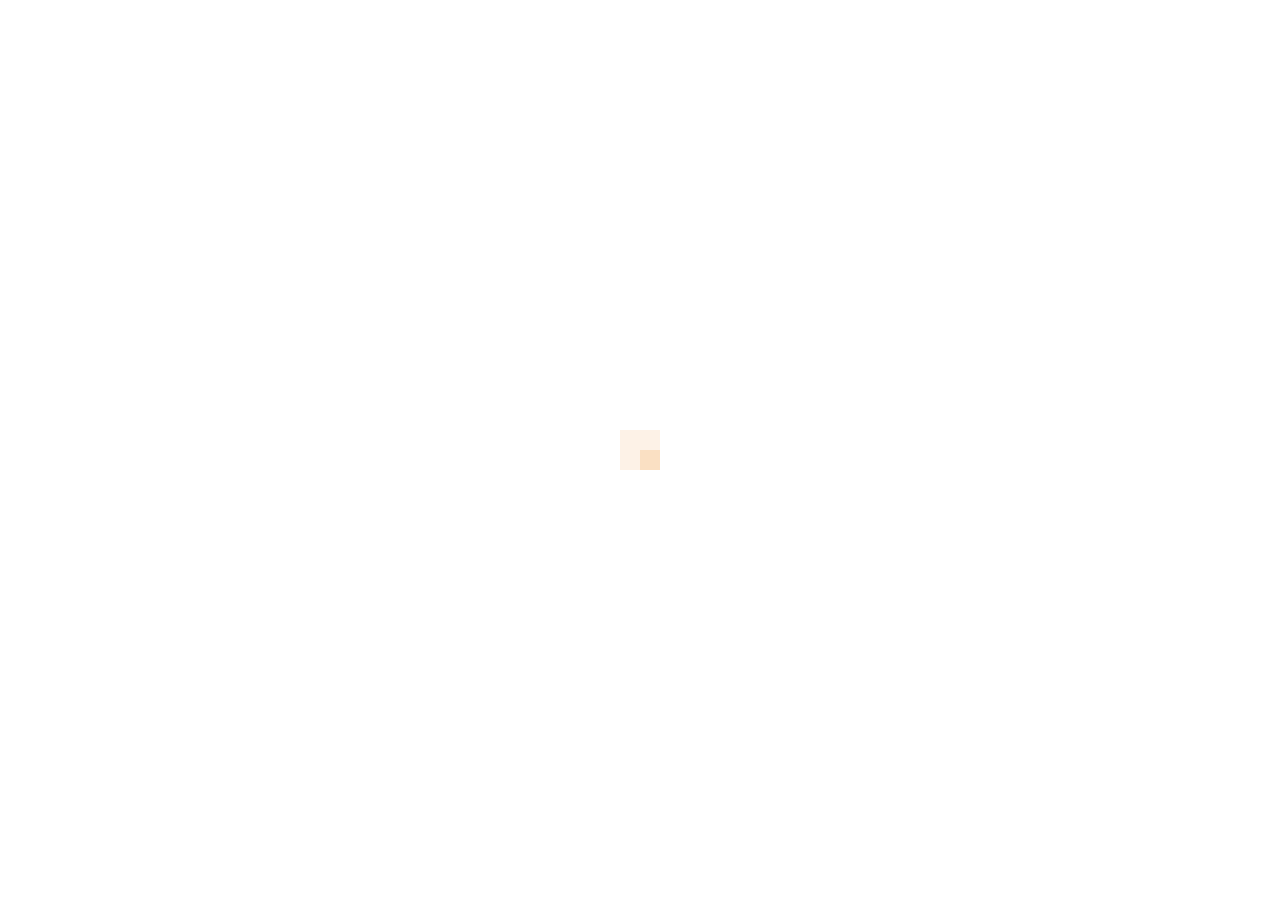
==== paginaConsultora/target/paginaConsultora-1.0-SNAPSHOT/index.html @ 5d2ffa1f "Interfaz - home" ====
<!DOCTYPE html>
<!--[if lt IE 7]>      <html class="no-js lt-ie9 lt-ie8 lt-ie7"> <![endif]-->
<!--[if IE 7]>         <html class="no-js lt-ie9 lt-ie8"> <![endif]-->
<!--[if IE 8]>         <html class="no-js lt-ie9"> <![endif]-->
<!--[if gt IE 8]><!--> <html class="no-js"> <!--<![endif]-->
    
<head>
        <meta charset="utf-8">
        <title>OPF5</title>
<!--        <link rel="icon" type="img/ico" href="img/ITR_favicon.ico">
        <link rel="icon" type="img/ico" href="img/ITR_favicon.html">
        <meta name="description" content="Con más de 30 años de experiencia, brindamos soluciones integrales en sistemas y el acceso a nuevas tecnologías. Conformamos un equipo de trabajo dinámico con más de 400 profesionales apasionados por proponer y generar soluciones de calidad. Nuestros servicios más destacados: Desarrollos llave en mano, QA y Testing, Monitoreo de aplicaciones, Búsqueda y Selección de profesionales IT, venta de licencias de hardware y software">
        
        <meta name="keywords" content="IT Resources, ITR, Daeva, IT, tecnología, staffing de recursos, testing, licencias IBM, web services, software, software factory, consultoría tecnológica, consultoría tecnológica, consultoría de análisis, monitoreo remoto de incidencias, capacitación, desarrollos a medida, desarrollos llave en mano, implementación y migración, implementación y migración, recruiting, búsqueda y selección de personal IT, servicios de calidad, tercerización de testing, tercerización de testing, arquitectura orientada a servicios, SOA, SAP, Java, Java J2EE, Struts, Struts 1 y 2, Spring Framework, Java Server Faces, Hibernate, GWT, FreeMarker, JBPM, Tiles, Velocity, Seam, Drools, Wicket, Ibatis, EJB, Ajax, JMS, Flex, Python, Ruby, PHP, SWT, JDBC, DB2, C++, C#, cobol, ASP, ASP.NET, .NET, oracle, visual basic, mainframe, AS 400, power builder, QA, quality assurance, calidad, CMMI, ISO 9001:2008, analista de sistemas, analista funcional, analista programador, lider de proyecto, project manager, arquitecto, programación, PMO, Optics, Ingenieros,PL/SQL, Analista de procesos, Administrador Jboss, Operador, Soporte Técnico, Operador DataCenter, Drupal, QC, engineer, Operador, Técnico, Supervisor, management, DBA, Coordinador IT, Network Designer, Game Developer, NOC">
        
        <meta name="viewport" content="width=device-width">

        <!-- Place favicon.ico and apple-touch-icon.png in the root directory -->

        <link rel="stylesheet" href="css/normalize.css">
        <link rel="stylesheet" href="css/main.css">
        <link rel="stylesheet" href="css/solido.css">
		<!--[if IE 8]><link rel="stylesheet" href="css/ie8.css"><![endif]-->
        <link rel="stylesheet" href="css/isotope.css">
        <link rel="stylesheet" href="css/responsive.css">
        <link rel="stylesheet" type="text/css" href="css/vegas/jquery.vegas.css">
        <link rel="stylesheet" href="css/popup/magnific-popup.css">
 		<link rel="stylesheet" href="js/superslides-0.6.2/dist/stylesheets/superslides.css">

        <script src="js/vendor/modernizr-2.6.2.min.js"></script>
		<script src="../fast.fonts.net/jsapi/3dca1e78-579f-4502-8da9-3eb91453e0dc.js"></script>
        
        <!-- codigo de seguimiento para Goggle Analitycs -->
		<script type="text/javascript">
        
          var _gaq = _gaq || [];
          _gaq.push(['_setAccount', 'UA-24553021-1']);
          _gaq.push(['_trackPageview']);
        
          (function() {
            var ga = document.createElement('script'); ga.type = 'text/javascript'; ga.async = true;
            ga.src = ('https:' == document.location.protocol ? 'https://ssl' : 'http://www') + '.google-analytics.com/ga.js';
            var s = document.getElementsByTagName('script')[0]; s.parentNode.insertBefore(ga, s);
          })();
        
        </script>

    </head>
    <body>
        <!-- Imagen al inicio, el loading -->
    	<div id="mask">
            <div class="loader">
              <img src="img/loading.gif" alt='loading'>
            </div>
        </div>
        <!-- Cierre loading -->
    	
          <div id="slides-1">
    	        <!-- Login -->
                <div class="login-home">
                    <h2>LOGIN</h2>
                    <form method="post" id="loginForm" class="peThemeContactForm" action="http://www.itrsa.com.ar/login.asp">
                        <div class="control-group">
                            <div class="controls">
                                <input class="required span9" type="text" name="usuario" data-fieldid="0" value="USUARIO" onclick="if (this.value == 'USUARIO') this.value = ''" onblur="if(this.value=='') this.value='USUARIO'">
                            </div>
                        </div>
                        <div class="control-group">
                            <div class="controls">
                                <input id="password-clear" class="required span9" type="text" value="contraseña" autocomplete="off" />
                                <input id="password-password" class="required span9" type="password" name="password" data-fieldid="1" >
                            </div>
                        </div>
                        <div class="control-group">
                            <div class="controls send-btn">
                                <button type="submit" class="contour-btn red">Entrar</button>
                            </div>
                        </div>
                    </form>
    	        </div>
                <!-- Cierre Login -->
                
          	<div class="overlay" id=anchor0></div>
                  
            <div class="slides-container">
              <img src="img/slider/005.jpg" alt="Hinchada">
              <img src="img/slider/006.jpg" alt="Papelitos">
              <img src="img/slider/007.jpg" alt="Noche">
            </div>
           
          </div>
        
        <div class="main-title">
            <div class="title-container">
                <ul>
                    <li class="t-current">Bienvenido</li>
                    <li>OPF5 - Organizador de Partidos de fútbol 5</li>
                </ul>
                
                </div>
        </div>

        <script src="../ajax.googleapis.com/ajax/libs/jquery/1.9.1/jquery.min.js"></script>
        <script>window.jQuery || document.write('<script src="js/vendor/jquery-1.9.1.min.js"><\/script>')</script>
        <script src="../ajax.googleapis.com/ajax/libs/jqueryui/1.9.2/jquery-ui.min.js"></script>
        <script type="text/javascript" src="js/jquery.carouFredSel-6.2.1-packed.js"></script>
        <script src="js/jquery.smoothwheel.js"></script>
        <script src="js/main.js"></script>
        <script src="js/jquery.inview.js"></script>
        <script type="text/javascript" 	src="js/jquery.sticky.js"></script>
        <script type="text/javascript" src="js/caroussel/jquery.easing.1.3.js"></script>
        <script type="text/javascript" 	src="js/portfolio.js"></script>
        <!--<script type="text/javascript" src="js/vegas/jquery.vegas.js"></script>-->
		<script src="js/superslides-0.6.2/dist/jquery.superslides.js" type="text/javascript" charset="utf-8"></script>

        <script type="text/javascript" src="js/jquery.hoverdir.js"></script>
        <script src="js/jquery.nav.js"></script>
        <script src="js/popup/jquery.magnific-popup.js"></script>
		<script type="text/javascript" src="js/caroussel/jquery.contentcarousel.js"></script>
		<script src="js/jquery.isotope.min.js"></script>
        <script src="js/plugins.js"></script>
        <script src="js/jquery.validate.js"></script>
        <script src="js/jquery.form.js"></script>
        <script src="js/test.js"></script>
    </body>

</html>
---- paginaConsultora/target/paginaConsultora-1.0-SNAPSHOT/css/main.css ----
/*
 * HTML5 Boilerplate
 *
 * What follows is the result of much research on cross-browser styling.
 * Credit left inline and big thanks to Nicolas Gallagher, Jonathan Neal,
 * Kroc Camen, and the H5BP dev community and team.
 */

/* ==========================================================================
   Base styles: opinionated defaults
   ========================================================================== */

html,
button,
input,
select,
textarea {
    color: #222;
}

body {
    font-size: 1em;
    line-height: 1.4;
}

/*
 * Remove text-shadow in selection highlight: h5bp.com/i
 * These selection rule sets have to be separate.
 * Customize the background color to match your design.
 */

::-moz-selection {
    background: #b3d4fc;
    text-shadow: none;
}

::selection {
    background: #b3d4fc;
    text-shadow: none;
}

/*
 * A better looking default horizontal rule
 */

hr {
    display: block;
    height: 1px;
    border: 0;
    border-top: 1px solid #ccc;
    margin: 1em 0;
    padding: 0;
}

/*
 * Remove the gap between images and the bottom of their containers: h5bp.com/i/440
 */

img {
    vertical-align: middle;
}

/*
 * Remove default fieldset styles.
 */

fieldset {
    border: 0;
    margin: 0;
    padding: 0;
}

/*
 * Allow only vertical resizing of textareas.
 */

textarea {
    resize: vertical;
}

/* ==========================================================================
   Chrome Frame prompt
   ========================================================================== */

.chromeframe {
    margin: 0.2em 0;
    background: #ccc;
    color: #000;
    padding: 0.2em 0;
}

/* ==========================================================================
   Author's custom styles
   ========================================================================== */

















/* ==========================================================================
   Helper classes
   ========================================================================== */

/*
 * Image replacement
 */

.ir {
    background-color: transparent;
    border: 0;
    overflow: hidden;
    /* IE 6/7 fallback */
    *text-indent: -9999px;
}

.ir:before {
    content: "";
    display: block;
    width: 0;
    height: 150%;
}

/*
 * Hide from both screenreaders and browsers: h5bp.com/u
 */

.hidden {
    display: none !important;
    visibility: hidden;
}

/*
 * Hide only visually, but have it available for screenreaders: h5bp.com/v
 */

.visuallyhidden {
    border: 0;
    clip: rect(0 0 0 0);
    height: 1px;
    margin: -1px;
    overflow: hidden;
    padding: 0;
    position: absolute;
    width: 1px;
}

/*
 * Extends the .visuallyhidden class to allow the element to be focusable
 * when navigated to via the keyboard: h5bp.com/p
 */

.visuallyhidden.focusable:active,
.visuallyhidden.focusable:focus {
    clip: auto;
    height: auto;
    margin: 0;
    overflow: visible;
    position: static;
    width: auto;
}

/*
 * Hide visually and from screenreaders, but maintain layout
 */

.invisible {
    visibility: hidden;
}

/*
 * Clearfix: contain floats
 *
 * For modern browsers
 * 1. The space content is one way to avoid an Opera bug when the
 *    `contenteditable` attribute is included anywhere else in the document.
 *    Otherwise it causes space to appear at the top and bottom of elements
 *    that receive the `clearfix` class.
 * 2. The use of `table` rather than `block` is only necessary if using
 *    `:before` to contain the top-margins of child elements.
 */

.clearfix:before,
.clearfix:after {
    content: " "; /* 1 */
    display: table; /* 2 */
}

.clearfix:after {
    clear: both;
}

/*
 * For IE 6/7 only
 * Include this rule to trigger hasLayout and contain floats.
 */

.clearfix {
    *zoom: 1;
}

/* ==========================================================================
   EXAMPLE Media Queries for Responsive Design.
   These examples override the primary ('mobile first') styles.
   Modify as content requires.
   ========================================================================== */

@media only screen and (min-width: 35em) {
    /* Style adjustments for viewports that meet the condition */
}

@media print,
       (-o-min-device-pixel-ratio: 5/4),
       (-webkit-min-device-pixel-ratio: 1.25),
       (min-resolution: 120dpi) {
    /* Style adjustments for high resolution devices */
}

/* ==========================================================================
   Print styles.
   Inlined to avoid required HTTP connection: h5bp.com/r
   ========================================================================== */

@media print {
    * {
        background: transparent !important;
        color: #000 !important; /* Black prints faster: h5bp.com/s */
        box-shadow: none !important;
        text-shadow: none !important;
    }

    a,
    a:visited {
        text-decoration: underline;
    }

    a[href]:after {
        content: " (" attr(href) ")";
    }

    abbr[title]:after {
        content: " (" attr(title) ")";
    }

    /*
     * Don't show links for images, or javascript/internal links
     */

    .ir a:after,
    a[href^="javascript:"]:after,
    a[href^="#"]:after {
        content: "";
    }

    pre,
    blockquote {
        border: 1px solid #999;
        page-break-inside: avoid;
    }

    thead {
        display: table-header-group; /* h5bp.com/t */
    }

    tr,
    img {
        page-break-inside: avoid;
    }

    img {
        max-width: 100% !important;
    }

    @page {
        margin: 0.5cm;
    }

    p,
    h2,
    h3 {
        orphans: 3;
        widows: 3;
    }

    h2,
    h3 {
        page-break-after: avoid;
    }
}
---- paginaConsultora/target/paginaConsultora-1.0-SNAPSHOT/css/solido.css ----
@charset "UTF-8";
/* Fonts */
@import url(http://fonts.googleapis.com/css?family=Montserrat:400,700);
@import url(http://fonts.googleapis.com/css?family=Open+Sans:400italic,400,300,600,700);
@import url(https://fonts.googleapis.com/css?family=Shadows+Into+Light:400);

::selection {
	background-color: #fe7f00;
	color: #fff;
}
html, body {
	background: #fff;
	width:100%;
	height:100%;
	margin:0;
	padding:0;
}
.hideme{opacity: 0;}
.hideme-slide, .hideme-slide2{opacity: 0; bottom: -100% !important;}
.dontHide{
	-webkit-transition: all 1s ease-in-out;
	-moz-transition: all 1s ease-in-out;
	-o-transition: all 1s ease-in-out;
	transition: all 1s ease-in-out;
}
.dontHide.delay{
	-webkit-transition: all 1.5s ease-in-out;
	-moz-transition: all 1.5s ease-in-out;
	-o-transition: all 1.5s ease-in-out;
	transition: all 1.5s ease-in-out;
}

#password-clear {  
    display: none; 
} 

#password-clear2 {  
    display: none; 
} 

/* Loading */
#mask {
    background-color: #FFFFFF;
    height: 100%;
    position: fixed;
    width: 100%;
    z-index: 100000;
}
.loader {
  position: absolute;
  width: 40px;
  height:40px;
  margin: -20px 0 0 -20px;
  top:50%;
  left:50%;
}

/* Color Picker */
.blue .color-picker .pickerTitle{background:#00D6FF;}
.black .color-picker .pickerTitle{background:#000;}
.yellow .color-picker .pickerTitle{background:#f1d301;}
.turquoise .color-picker .pickerTitle{background:#29deb5;}
.red .color-picker .pickerTitle{background:#f2333a;}
.purple .color-picker .pickerTitle{background:#d786fe;}
.orange .color-picker .pickerTitle{background:#fda527;}
.green .color-picker .pickerTitle{background:#77be32;}

.color-picker .picker-btn{
	position: absolute;
	left: -45px;
	top:45px;
	border: none;
	background: url("../img/picker-ico.png") 5px no-repeat #fff;
	cursor: pointer;
	padding:5px;
}
.color-picker{
	font-family: 'Montserrat', sans-serif;
	width: 223px;
	height: auto;
	position: fixed;
	top: 150px;
	right: 0;
	background: #fff;
	z-index: 500;
}
.color-picker .pwrapper{
	padding: 15px 20px 25px;
	width: 170px;
	height:auto;
}
.color-picker .pickerTitle{
	text-transform: uppercase;
	text-align: center;
	float: none;
	width: 100%;
	margin: 0;
	padding: 10px 5px;
	cursor: auto;
	border: none;
	color:#fff;
	background:#666;
	line-height:30px;
}
.color-picker .pickersubTitle{
	color:#7F7F7F;
	text-transform: uppercase;
	text-align: center;
	float: none;
	width: auto;
	height: auto;
	margin: 0 5px 15px;
	padding: 10px 5px;
	cursor: auto;
	font-size:12px;
	border-bottom: 1px solid #ededed;
	border-top: 1px solid #ededed;
	clear:both;
}
.color-picker div{
	width: 30px;
	height: 30px;
	margin: 5px;
	/*padding: 5px;*/
	float: left;
	cursor: pointer;
	/*border: 2px solid #f0f0f0;*/
	
	-webkit-transition: all 0.2s ease-in-out;
	-moz-transition: all 0.2s ease-in-out;
	-o-transition: all 0.2s ease-in-out;
	transition: all 0.2s ease-in-out;
}
.color-picker div.nopick{ width:0; height:0;}
.color-picker .light-version{
	width: 73px;
	height: 29px;
	margin-bottom:20px;
/*	background: #fff;
	line-height: 30px;
	text-align: center;
	color: #999;*/
}
.color-picker .dark-version{
	width: 73px;
	height: 29px;
/*	background: #000;
	line-height: 30px;
	text-align: center;
	color: #666;*/
}
.color-picker .picker-blue{background: #4cddf3;}
.color-picker .picker-black{background: #222;}
.color-picker .picker-green{background: #77be32;}
.color-picker .picker-yellow{background: #f1d301;}
.color-picker .picker-red{background: #f2333a;}
.color-picker .picker-purple{background: #d786fe;}
.color-picker .picker-turquoise{background: #29deb5;}
.color-picker .picker-orange{background: #fda527;}
.color-picker .picker-blue:hover,.color-picker .picker-black:hover,.color-picker .picker-green:hover,.color-picker .picker-yellow:hover,.color-picker .picker-red:hover,.color-picker .picker-purple:hover,.color-picker .picker-turquoise:hover,.color-picker .picker-orange:hover{border-color: #000;}

/* JumpMenu Styles */
.jump-menu{
	display: none;
	position: absolute;
	top: 0;
	right: 0;
}
.jump-selector{
	border-radius: 0;
	background: url("../img/menu-icon-blk.png") no-repeat;
	position: absolute;
	width: 50px;
	height: 100px;
	top: 0;
	right: 0;
	border: none;
	-webkit-appearance: none;
	padding-right: 50px;
	cursor: pointer;
}

/* Fomulario de login a USUARIOS IT RESOURCES en el home */
.login-home {
	height: auto;
    overflow: hidden;
    position: absolute;
    right: 640px;
    top: 310px;
    width: 160px;
    z-index: 4;
	}

/* Fomulario de login a USUARIOS IT RESOURCES en el menu */
.login-menu {
	float:left; 
	overflow: hidden; 
	width: auto; 
	height: auto; 
	margin-top:35px; 
	margin-left:35px;
	}

	
/* Home Slider */
#video-volume {
	bottom: 30px;
	color: #FFFFFF;
	cursor: pointer;
	font-size: 24px;
	margin-left: -12px;
	left: 50%;
	position: absolute;
	width: 25px;
	height: 25px;
	z-index: 10;
	background: url("../img/audio.png") no-repeat;
	opacity: 0.5;
}
.welcome{
	font-family: Georgia, "Times New Roman", Times, serif;
	font-style: italic;
	font-size: 26px;
	letter-spacing: 3px;
	text-transform: none;
}
#home-fullWidth div,#home div{
	position: relative;
	width: 100%;
	height: 100%;
}
#home-fullWidth{
	height: 700px;
}
.slider-controls{
	opacity: 0;
	padding: 0;
	margin: 0;
	
	-webkit-transition: all 0.2s ease-in-out;
	-moz-transition: all 0.2s ease-in-out;
	-o-transition: all 0.2s ease-in-out;
	transition: all 0.2s ease-in-out;
}
.slider-controls li{list-style: none;}
#home-fullWidth div:hover .slider-controls,#home div:hover .slider-controls{
	opacity: 1;
	
	-webkit-transition: all 0.2s ease-in-out;
	-moz-transition: all 0.2s ease-in-out;
	-o-transition: all 0.2s ease-in-out;
	transition: all 0.2s ease-in-out;
}
.slider-controls li a{
		position: absolute;
		z-index: 25;
		top: 44%;
		width: 81px;
		height: 80px;
		cursor: pointer;
}
.s-next{
	background: url("../img/s-next.png");
	margin-right: 70px;
	right: 0;
	opacity: 0.3;
}
.s-prev{
	background: url("../img/s-prev.png");
	margin-left: 70px;
	left: 0;
	opacity: 0.3;
}
.s-next:hover, .s-prev:hover{opacity: 1;}

/* Pre-load */
#home{ height:100%;}
#bannerscollection_zoominout_opportune{height:100%; width:100%;}
.wrapperSlider #bannerscollection_zoominout_opportune{ height:auto; width:auto;}

#homer:hover .bannerControls{opacity: 1;}
.banner-info{
	position: absolute;
	width: 100%;
	z-index: 10;
	top: 0;
	left: 0;
	text-align: center;
}
.header{
	width: 100%;
	height: 100px;
	padding-bottom:10px;
	padding-top:10px;
	background: #fff;
	/*background-color: rgba(255,255,255,0.85);*/
	position: absolute;
	z-index: 75;
}
.clear{clear: both;}
.menu{
	float: right;
	margin-right: 68px;
}
.menu ul{list-style: none; padding: 0; height: 100px; margin: 0;}
.menu ul li{
	float: left;
	line-height: 100px;
	padding: 0 22px;
	font-family: 'Open Sans', sans-serif;
	font-size: 14px;
	font-weight: 400;
	text-transform: uppercase;
	letter-spacing: 2px;
}
.menu a{
	text-decoration: none;
	color: #414141;
	
	/*-webkit-transition: all 0.2s ease-in-out;
	-moz-transition: all 0.2s ease-in-out;
	-o-transition: all 0.2s ease-in-out;
	transition: all 0.2s ease-in-out;*/
}.menu a:hover{
	color: #EB7226;
	
/*	-webkit-transition: all 0.2s ease-in-out;
	-moz-transition: all 0.2s ease-in-out;
	-o-transition: all 0.2s ease-in-out;
	transition: all 0.2s ease-in-out;*/
}
#nav .current a {color: #EB7226 !important;}
.logo{
	float: left;
	color: #000;
	font-family: 'Montserrat', sans-serif;
	font-size: 23px;
	font-weight: 400;
	text-transform: uppercase;
	cursor: pointer;
	line-height: 75px;
	margin-left: 68px;
}
.logo span{
	position: relative;
	float: left;
	width: 20px;
	height: 20px;
	background: #4cddf3;
	background: rgba(76,221,243,0.5);
	margin: 26px 7px 0 0;
}
.logo span span{
	position: absolute;
	width: 10px;
	height: 10px;
	background: #4cddf3;
	bottom: 0;
	left: 0;
}
.main-title .second-title, .main-title .first-title{
	font-size: 13px;
	font-family: 'Open Sans', sans-serif !important;
	width: 680px;
	text-transform: none;
	margin: auto;
	font-weight: normal;
}

.main-title .first-title{
	font-size: 16px;
	margin-top:25px;
	margin-top:11px;
}

.second-title span{color: #4cddf3; font-weight: 600;}

a.CdWr:link, a.CdWr:hover,a.CdWr:visited, a.CdWr:active,  {
	font-size: 13px;
	font-family: 'Open Sans', sans-serif;
	text-transform: none;
	margin: auto;
	font-weight: normal;
}

.buy-logo, .buy-logoCdWr, .buy-logoCdWrInsc{
	width: 135px;
	margin: 10px auto 0;
	height: auto;
	z-index: 10;
	position: relative;
	color: #fff;
	font-size: 13px;
	text-transform: uppercase;
	font-weight: 700;
	text-align: center;
	font-family: 'Open Sans', sans-serif;
	padding: 11px 25px 11px;
	cursor: pointer;
	border: 2px solid #EB7226;
	border-radius: 2px;
	letter-spacing: 2px;
	pointer-events: auto;

	-webkit-transition: all 0.1s ease-in-out;
	-moz-transition: all 0.1s ease-in-out;
	-o-transition: all 0.1s ease-in-out;
	transition: all 0.1s ease-in-out;
}

.buy-logoCdWrInsc{
	border: none;
	font-size: 25px;
	font-family: 'Shadows Into Light', 'Open Sans', sans-serif;
	text-transform: none;
	margin: auto;
	font-weight: normal;
	letter-spacing: normal;
	padding:5px;
}

.buy-logoCdWr{
	padding: 8px 25px 8px;
}

.buy-logo:hover, .buy-logoCdWr:hover{border: 2px solid #fff !important;}

.buy-logoCdWrInsc:hover{color: #EB7226;}

/*.buy-logo span{
	float: right;
	background: url('../img/play-ico.png') no-repeat;
	width: 10px;
	height: 13px;
	margin: 3px 0 0 20px;
}*/
.slider-logo a, .buy-logo a, .buy-logoCdWr a{text-decoration: none; color: #fff;}

.main-title{
	color: #fff;
	height: 410px;
	overflow: hidden;
	position: absolute;
	top: 50%;
	margin-top: -185px;
	width: 100%;
	pointer-events: none;
	text-align: center;
	z-index: 10;
	left: -1px;
}

/*main-title reescrito*/
.main-title{
	height: 430px;
	margin-top: -250px;
}


.main-title.title-fullWidth{top: 174px; margin-top: 0;}
.main-title a{text-decoration: none;}
.main-title .spacer{width: 60px; margin: 30px auto 40px;}

.main-title .spacer{width: 60px; margin: 25px auto 25px;} /*main-title .spacer reescrito*/
.title-container{
	width: 75%;
	margin: 0 auto;
}


.main-title ul{
	list-style: none;
	padding: 0;
	margin: 10px 0 0;
	position:relative;
	height: 100px;
	font-size: 100px;
	font-weight: 300;
	text-align: center;
	font-family:  "Brandon Grot W01 Bold",'Montserrat', sans-serif; ,"Helvetica Neue",Helvetica,Arial,sans-serif;
	letter-spacing: 5px;
	text-transform: uppercase;
	z-index: 100;
}

/*main-title ul reescrito*/
.main-title ul{
	font-size: 3.5em;
}

.main-title ul li{
	width: 100%;
	text-align: center;
	position: absolute;
	opacity: 0;
	top: 40px;
	line-height: 100px;
	
	-webkit-transition: all 0.5s ease-in-out;
	-moz-transition: all 0.5s ease-in-out;
	-o-transition: all 0.5s ease-in-out;
	transition: all 0.5s ease-in-out;
	transition-timing-function: ease;
	-webkit-transition-timing-function: ease; /* Safari and Chrome */
}
.main-title li.t-current{
	opacity: 1;
	top: 0;
	
	-webkit-transition: all 1s ease-in-out;
	-moz-transition: all 1s ease-in-out;
	-o-transition: all 1s ease-in-out;
	transition: all 1s ease-in-out;
	transition-timing-function: ease;
	-webkit-transition-timing-function: ease; /* Safari and Chrome */
}

/* Featured Works Caroussel*/
.main-carousel{
	overflow: hidden;
	width: 100%;
	position: relative;
	height:376px;
}
.f-image{
	color: #fff;
}
.f-image a{
	color: #fff;
	text-decoration: none;
}
.f-single .portfolio-meta,.t-element .portfolio-meta {
	color: #fff;
	position: absolute;
	bottom: 0;
	left: 0;
	z-index: 20;
	width: 100%;
	text-align: center;
	text-transform: uppercase;
	zoom: 1;
	filter: alpha(opacity=0);
	opacity: 0;
	font-size: 15px;
	font-weight: 400;
	letter-spacing: 1px;
	font-family: 'Open Sans', sans-serif;
	
	-webkit-transition: all 0.2s ease-out;
	-moz-transition: all 0.2s ease-out;
	-o-transition: all 0.2s ease-out;
	transition: all 0.2s ease-out;
}
.portfolio-meta div:last-child{font-weight: 400; opacity: 0.5; font-size: 13px;}
.team-box .portfolio-meta div:last-child {font-weight: 400; opacity: 1; font-size: 16px;}
.f-single:hover .portfolio-meta,.t-element:hover .portfolio-meta{
	bottom: 75px;
	zoom: 1;
	filter: alpha(opacity=100);
	opacity: 1;
	
	-webkit-transition: all 0.2s ease-out;
	-moz-transition: all 0.2s ease-out;
	-o-transition: all 0.2s ease-out;
	transition: all 0.2s ease-out;
}
.f-single:hover .f-category,.t-element:hover .f-category{
	top: 85px;
	zoom: 1;
	filter: alpha(opacity=100);
	opacity: 1;
	
	-webkit-transition: all 0.2s ease-out;
	-moz-transition: all 0.2s ease-out;
	-o-transition: all 0.2s ease-out;
	transition: all 0.2s ease-out;
}
.team-box .t-element:hover .f-category {top: 65px;}
.f-image .f-category{
	text-decoration: none;
	position: absolute;
	top: 20%;
	left: 50%;
	z-index: 20;
	display: block;
	margin-left: -22px;
	width: 44px;
	height: 44px;
	text-align: center;
	line-height: 44px;
	zoom: 1;
	filter: alpha(opacity=0);
	opacity: 0;
	background: url("color/img/color-icons.png") no-repeat;
	
	-webkit-transition: all 0.3s ease-out;
	-moz-transition: all 0.3s ease-out;
	-o-transition: all 0.3s ease-out;
	transition: all 0.3s ease-out;
}
.t-photo .f-category {
	text-decoration: none;
	position: absolute;
	top: 20%;
	left: 50%;
	z-index: 20;
	display: block;
	margin-left: -22px;
	width: 44px;
	height: 44px;
	text-align: center;
	line-height: 44px;
	zoom: 1;
	filter: alpha(opacity=0);
	opacity: 0;
	background: url("color/img/color-icons.png") no-repeat 0 -44px;
	
	-webkit-transition: all 0.3s ease-out;
	-moz-transition: all 0.3s ease-out;
	-o-transition: all 0.3s ease-out;
	transition: all 0.3s ease-out;
}
.f-single a{text-decoration: none;}
.image-hover-overlay {
	width: 100%;
	height: 100%;
	position: absolute;
	left: 0;
	top: 0;
	zoom: 1;
	filter: alpha(opacity=0);
	opacity: 0;
}
.f-image .image-hover-overlay,.t-photo .image-hover-overlay {
	z-index: 11;
	background-color: #000!important;
	
	-webkit-transition: all 0.2s ease-out;
	-moz-transition: all 0.2s ease-out;
	-o-transition: all 0.2s ease-out;
	transition: all 0.2s ease-out;
}
.f-single:hover .image-hover-overlay,.t-element:hover .image-hover-overlay {
	zoom: 1;
	filter: alpha(opacity=50);
	opacity: .50;
	
	-webkit-transition: all 0.2s ease-out;
	-moz-transition: all 0.2s ease-out;
	-o-transition: all 0.2s ease-out;
	transition: all 0.2s ease-out;
}
.active .f-info {opacity: 1;}
.roll-info{
	position: absolute;
	width: 100%;
	height: 100%;
	background: #fff;
	opacity: 0;
	
	-webkit-transition: all 0.2s ease-out;
	-moz-transition: all 0.2s ease-out;
	-o-transition: all 0.2s ease-out;
	transition: all 0.2s ease-out;
}
.roll-info:hover{
	opacity: 0.7;
	
	-webkit-transition: all 0.2s ease-out;
	-moz-transition: all 0.2s ease-out;
	-o-transition: all 0.2s ease-out;
	transition: all 0.2s ease-out;
}
.ca-container {
	position: relative;
	width: 100%;
	height: auto;
	margin-bottom: 20px;
}
.ca-nav span {
	width: 25px;
	height: 38px;
	background: transparent url(../img/f-next.png) no-repeat top left;
	position: absolute;
	top: 50%;
	margin-top: -19px;
	left: -40px;
	text-indent: -9000px;
	opacity: 0.7;
	cursor: pointer;
	z-index: 100;
}
.ca-nav span.ca-nav-next {
	background-position: top right;
	left: auto;
	right: -40px;
}
.ca-wrapper {
	width: 100%;
	height: 100%;
	position: absolute;
	left: 50%;
}
.ca-item {
	position: relative;
	float: left;
	width: auto;
	text-align: center;
}

.content{position: relative;}
.dark{background: #f7f7f7; padding-bottom: 85px;}
/*.menu-top{margin-top: 75px;}*/
.f-single{
	width: 310px;
	float: left;
	margin: 0 15px;
	position: relative;
}
.f-single:hover .f-image{
	opacity: 1;
}
/*.f-single.active .f-image{
	opacity: 1;
}*/
.f-single:hover .f-info{
	cursor: pointer;
	opacity: 1;
	background: #3360A5;
	color: #fff;
	
	-webkit-transition: all 0.2s ease-out;
	-moz-transition: all 0.2s ease-out;
	-o-transition: all 0.2s ease-out;
	transition: all 0.2s ease-out;
}
/*.f-single.active .f-info{
	cursor: pointer;
	opacity: 1;
	background: #4cddf3;
	color: #fff;
}*/
.f-single:hover .roll-info{
	opacity: 0.9;
	
	-webkit-transition: all 0.2s ease-out;
	-moz-transition: all 0.2s ease-out;
	-o-transition: all 0.2s ease-out;
	transition: all 0.2s ease-out;
}
.featured-carousel{
	width: 100%;
	height: auto;
	overflow: hidden;
}
.featured-list{overflow: auto;}
.nav-featured{
	margin: 80px auto;
	height: 57px;
	width: 300px;
}
.nav-featured div{float: left; cursor: pointer;}
.prev-featured{
	background: url("../img/f-prev.png") no-repeat #e1e1e1;
	background-size: 100%;
	width: 30px;
	height: 57px;
	margin-right: 40px;
}.prev-featured:hover{background-color: #EB7226;}
.next-featured{
	background: url("../img/f-next.png") no-repeat #e1e1e1;
	background-size: 100%;
	width: 30px;
	height: 57px;
	margin-left: 40px;
}.next-featured:hover{background-color: #EB7226;}
.nav-featured .btn-featured{
	color: #fff;
	margin-top: 4px;
	font-size: 12px;
	text-transform: uppercase;
	font-weight: 400;
	text-align: center;
	font-family: 'Open Sans', sans-serif;
	background: #3360A5;
	border-radius: 0px;
	padding: 13px 20px 13px;
	letter-spacing: 1px;
	
	-webkit-transition: all 0.1s ease-in-out;
	-moz-transition: all 0.1s ease-in-out;
	-o-transition: all 0.1s ease-in-out;
	transition: all 0.1s ease-in-out;
}.nav-featured .btn-featured:hover{background: #224D8C;}
.btn-featured a{text-decoration: none; color: #fff;}
.title{
	font-weight: 300;
	text-align: center;
	font-family: 'Open Sans', sans-serif;
}

img.logoHdr{
	margin-left:30px;
	}

.title.zero{padding: 60px 0 0}
.title.one{color: #333333; font-size: 37px; letter-spacing: 5px; padding: 60px 0 30px; text-transform: uppercase;}
.title.one{color: #404141; font-size: 37px; letter-spacing: 5px; padding: 40px 0 30px; text-transform: uppercase;}
.title.two, .title.CdWr {color: #757575; font-size: 17px; font-family: 'Open Sans', sans-serif; width: 680px; margin: 30px auto}
.title.CdWr {color: #333333; font-size: 45px; font-family: 'Shadows Into Light','Open Sans', sans-serif; font-weight:bold;}
.title.three{color: #000000; font-size: 13px; font-family: 'Open Sans', sans-serif; width: 680px; margin: 5px auto;}

.f-info{
	font-weight: 400;
	text-align: center;
	font-family: 'Open Sans', sans-serif;
	font-size: 12px;
	color: #404141;
	background: #fff;
	line-height: 20px;
	padding: 30px 10px;
	letter-spacing: 1px;
	text-transform: uppercase;
	
	-webkit-transition: all 0.2s ease-out;
	-moz-transition: all 0.2s ease-out;
	-o-transition: all 0.2s ease-out;
	transition: all 0.2s ease-out;
}
.f-info span{color: #aeaeae; font-size: 12px; font-family: 'Open Sans', sans-serif;}
.f-image{
	cursor: pointer;
	position: relative;
	
	-webkit-transition: all 0.2s ease-out;
	-moz-transition: all 0.2s ease-out;
	-o-transition: all 0.2s ease-out;
	transition: all 0.2s ease-out;
}
.light{background: #fff; position: relative;}
.dark:after {
	content: '';
	position: absolute;
	width: 0;
	height: 0;
	border: 30px solid #f7f7f7;
	border-bottom: 0px solid transparent !important;
	border-right: 30px solid transparent !important;
	border-left: 30px solid transparent !important;
	left: 50%;
	bottom: -28px;
	margin-left: -29px;
	z-index: 10;
}
.full{
	width: 1180px;
	position: relative;
	margin: auto;
	padding-top:50px;
}
.half{
	width: 500px;
	float: left;
	padding: 10px 55px 10px 35px;
}
/*.half:last-child{padding: 80px 35px 120px 55px;}*/
.half.car-show-2 {
	padding-bottom: 25px;
}
.title-one, .title-full-one{
	font-weight: 400;
	text-align: center;
	font-family: 'Montserrat', sans-serif;
	font-size: 15px;
	color: #d7d9da;
	text-transform: uppercase;
}
.title-two, .title-full-two{
	font-weight: 300;
	text-align: center;
	font-family: 'Open Sans', sans-serif;
	font-size: 28px;
	color: #434343;
	padding-bottom: 40px;
	margin-top: 20px;
}
.title-full-one{padding-top: 80px;}
.half-content{
	color: #888888;
	font-size: 15px;
	font-family: 'Open Sans', sans-serif;
	line-height: 26px;
}
.half-content a{color: #4cddf3; text-decoration: none; font-weight: 400;}

/* Parallax */
.parallax .p-dark{color: #404040;}
.parallax{
	width: 100%;
	height: 480px;
	position: relative;
	overflow: hidden;
}
.p-image-first{margin-left: -335px;}
.p-image-second{margin-left: -448px;}
.parallax.p-two{height: 625px;}
.parallax.p-one{height: 680px;}
.p-one{background: url("../img/parallax/parallax-01.html") repeat}
.p-two{background: url("../img/parallax/parallax-02.html") repeat; background-color: #4cddf3;}
.p-three{background: url("../img/parallax/parallax-01.html") repeat}
.p-title-one{
	font-weight: 400;
	text-align: center;
	font-family: 'Montserrat', sans-serif;
	font-size: 15px;
	color: #fff;
	text-transform: uppercase;
	opacity: 0.5;
	padding-top: 140px;
}
.p-title-two{
	font-weight: 300;
	text-align: center;
	font-family: 'Open Sans', sans-serif;
	font-size: 35px;
	color: #fff;
	padding: 10px 0 30px;
}
.p-info{
	color: #fff;
	font-size: 16px;
	font-family: 'Open Sans', sans-serif;
	text-align: center;
	width: 650px;
	margin: 50px auto 0;
	font-weight: 300;
}
.spacer{
	width: 100px;
	height: 2px;
	background: #EB7226;
	margin: auto;
}
.p-image-01{position: absolute; bottom: -3px; left: 50%; margin-left: -595px;}
.p-image-02 div{position: absolute; bottom: 0; left: 50%;}
.parallax-info{
	position: absolute;
	z-index: 50;
	width: 100%;
	height: 100%;
}
#video_background {
	position: absolute;
	bottom: 0px;
	right: 0px;
	min-width: 100%;
	min-height: 100%;
	width: auto;
	height: auto;
	z-index: -1000;
	overflow: hidden;
}
.container-video{
	position: relative;
	overflow: hidden;
	height: 700px;
}
.full_slide{}
.p-video {                /* give fit to box an aspect ratio */
    display: inline-block; /* let it be styled thusly */
    padding: 0;            /* get rid of pre-styling */
    margin: 0;
    width: 100%;           /* take up full width available */
    padding-top: 56.25%;   /* give aspect ratio of 16:9; "720 / 1280 = 0.5625" */
    heigth: auto;           /* don't want it to expand beyond padding */
    position: absolute;
	top: 0;
	z-index: 5;
}
.p-video > iframe {
    position: absolute;    /* expand to fill */
    top: 0px;
    left: 0px;
    right: 0px;
    bottom: 0px;
	z-index: -100;
}
.mk-video-mask {
	position: absolute;
	top: 0;
	left: 0;
	z-index: 10;
	width: 100%;
	height: 100%;
	background: url(vegas/overlays/05.png) center center repeat;
}

.p-video-title{
	height: auto;
	margin: auto;
	text-align: center;
	opacity: 0.7;
	font-size: 50px;
	font-weight: 300;
	font-family: 'Open Sans', sans-serif;
	letter-spacing: 30px;
	text-transform: uppercase;
	color: #fff;
	margin-top: 333px;
}
.p-video-title span{}

/* Team */
.t-spacer{
	width: 40px;
	height: 2px;
	background: #eb7226;
	margin: auto;
	margin-top: 30px;
	
	-webkit-transition: all 0.2s ease-out;
	-moz-transition: all 0.2s ease-out;
	-o-transition: all 0.2s ease-out;
	transition: all 0.2s ease-out;
}
.t-element:hover .t-spacer{
	background: #fff;
	
	-webkit-transition: all 0.2s ease-out;
	-moz-transition: all 0.2s ease-out;
	-o-transition: all 0.2s ease-out;
	transition: all 0.2s ease-out;
}
.t-element:hover .t-roll{
	background: #fff;
	background: rgba(255,255,255,0.8);
	
	-webkit-transition: all 0.2s ease-out;
	-moz-transition: all 0.2s ease-out;
	-o-transition: all 0.2s ease-out;
	transition: all 0.2s ease-out;
}
.t-photo{
	position: relative;
	width: 255px;
	overflow: hidden;
	
	-webkit-transition: all 0.2s ease-out;
	-moz-transition: all 0.2s ease-out;
	-o-transition: all 0.2s ease-out;
	transition: all 0.2s ease-out;
}
.t-element{
	width: 255px;
	float: left;
	margin: 0 30px;
}
.t-element:nth-child(4){margin-right: 0;}
.t-element:nth-child(8){margin-right: 0;}
.t-element:nth-child(12){margin-right: 0;}
.t-data{
	background: #fff;
	text-align: left;
	text-transform: uppercase;
	font-family: 'Open Sans', sans-serif;
	padding: 30px;
	overflow: auto;
	
	-webkit-transition: all 0.2s ease-out;
	-moz-transition: all 0.2s ease-out;
	-o-transition: all 0.2s ease-out;
	transition: all 0.2s ease-out;
}
.t-element:hover .t-data{
	background: #EB7226;
	
	-webkit-transition: all 0.2s ease-out;
	-moz-transition: all 0.2s ease-out;
	-o-transition: all 0.2s ease-out;
	transition: all 0.2s ease-out;
}
.t-element:hover .t-info{
	color: #fff;
	
	-webkit-transition: all 0.2s ease-out;
	-moz-transition: all 0.2s ease-out;
	-o-transition: all 0.2s ease-out;
	transition: all 0.2s ease-out;
}
/*.t-element:hover .t-photo img{
	-webkit-filter: saturate(100%);
	-moz-filter: saturate(100%);
	-o-filter: saturate(100%);
	-ms-filter: saturate(100%);
}*/
.t-name{
	color: #030303;
	font-size: 12px;
}

ul.t-ul{
	padding:0;
}

ul.t-ul li{
	margin: 10px 0;
}

ul.t-ul2{
	padding:0 0 0 30px;
}

.ts{
	width: 25px;
	height: 25px;
	overflow: hidden;
	background: url("../img/social.html");
	float: left;
	margin: 11px 18px;
	opacity: 0.4;
}.ts:hover{opacity: 1;}
.ts.facebook{background-position: 0 0;}.ts.facebook:hover{background-position: 0 bottom;}
.ts.twitter{background-position: 75px 0;}.ts.twitter:hover{background-position: 75px bottom;}
.ts.pinterest{background-position: 50px 0;}.ts.pinterest:hover{background-position: 50px bottom;}
.ts.tumblr{background-position: 25px 0;}.ts.tumblr:hover{background-position: 25px bottom;}
.t-info{
	color: #7f7f7f;
	font-size: 14px;
	margin-top: 10px;
	
	-webkit-transition: all 0.2s ease-out;
	-moz-transition: all 0.2s ease-out;
	-o-transition: all 0.2s ease-out;
	transition: all 0.2s ease-out;
}
/*.t-photo img{
	-webkit-filter: saturate(0%);
	-moz-filter: saturate(0%);
	-o-filter: saturate(0%);
	-ms-filter: saturate(0%);
}*/
.t-social{
	float: right;
	right: 50%;
	position: relative;
}
.in-social{
	margin-top:10px;
	height: 36px;
	float: right;
	right: -50%;
	position: relative;
}
/* Caroussel */
.show{position: relative; width:520px;}
.caroussel{
	width: 500px;
	height: 350px;
	overflow: hidden;
	position: relative;
	margin-left: 10px;
}
.caroussel-list{overflow: auto;}
.car-img{
	float: left;
	width: auto;
}
.controller{
	float: right;
	right: 50%;
	position: relative;
	
}
.controller ul{
	padding: 0;
	float: right;
	right: -50%;
	position: relative;
	margin: 35px 0 0 15px;
}
.controller ul li{
	list-style: none;
	width: 10px;
	height: 10px;
	border-radius: 50%;
	border: 2px solid #eaeaea;
	background: #fff;
	float: left;
	margin: 0 7px;
	cursor: pointer;
}.controller ul li:hover{border: 2px solid #4ad8ed; background: #4ad8ed;}
.controller ul li:first-child{margin-left: 0px;}
.controller ul li:last-child{margin-right: 0px;}
.selected{border: 2px solid #4ad8ed !important; background: #4ad8ed !important;}
.car-prev,.car-next{
	position: absolute;
	width: 47px;
	height: 85px;
	background-image:url('../img/c-arrows.png');
	background-color: #4ad8ed;
	top: 125px;
	cursor: pointer;
}
.car-prev{left: 0; background-position: -16px 0;}
.car-next{right: 0; background-position: 0px -85px;}

/* Testimonials */
.caroussel-2{
	width: 500px;
	height: 265px;
	overflow: hidden;
	position: relative;
	margin-left: 10px;
}
.caroussel-list-2{overflow: auto;}
.car-quote{
	float: left;
	width: 500px;
}
.tag-project{
	text-align: center;
	text-transform: uppercase;
	font-size: 12px;
	color: #929292;
	font-family: 'Montserrat', sans-serif;
	letter-spacing: 3px;
}
.controller-2,.controller-3{
	float: right;
	right: 50%;
	position: relative;
	margin: 30px 0 60px;
	
}
.controller-3{margin-top: 0;}
.controller-2 ul,.controller-3 ul{
	padding: 0;
	float: right;
	right: -50%;
	position: relative;
}
.controller-2 ul li,.controller-3 ul li{
	list-style: none;
	width: 10px;
	height: 10px;
	border-radius: 50%;
	border: 2px solid #eaeaea;
	background: #fff;
	float: left;
	margin: 0 7px;
	cursor: pointer;
	margin: 35px 0 0 15px;
}
.controller-3 ul li{border: 2px solid #fff;}
.controller-2 ul li:hover,.controller-3 ul li:hover{border: 2px solid #4ad8ed; background: #4ad8ed;}
.controller-2 ul li:first-child,.controller-3 ul li:first-child{margin-left: 0px;}
.controller-2 ul li:last-child,.controller-3 ul li:last-child{margin-right: 0px;}
.car-prev-2,.car-next-2{
	position: absolute;
	width: 47px;
	height: 85px;
	background-image:url('../img/c-arrows.png');
	background-color: #4ad8ed;
	top: 88px;
	cursor: pointer;
}
.car-prev-2{left: 0; background-position: -16px 0;}
.car-next-2{right: 0; background-position: 0px -85px;}
.avatar{
	width: 100px;
	float: left;
	margin-right: 20px;
}
.avatar img{border-radius: 50%;}
.q-spacer{
	width: 100%;
	height: 1px;
	background: #f4f4f4;
	margin: 35px 0;
}
.comment{
	font-size: 14px;
	font-family: 'Open Sans', sans-serif;
	color: #acacac;
}
.comment span{color: #474747; font-weight: 600;}

/* Services */
.services{
	position: relative;
	overflow: visible;
}
.tooltip {
	display: none;
	position: absolute;
	width: 245px;
	background: #6F7072;
	top: auto;
	bottom: 100%;
	left: 50%;
	margin-left: -130px;
	padding: 5px 23px;
	margin-bottom: 30px;
}
.arrow-down {
	display: none;
	position: absolute;
	left: 50%;
	margin-left: -8px;
	top: auto;
	bottom: 100%;
	margin-bottom: 22px;
	width: 0;
	height: 0;
	border-left: 8px solid transparent;
	border-right: 8px solid transparent;
	border-top: 8px solid rgba(111,113,115,.99);
}
.details{
	color: #fff;
	font-size: 12px;
	text-align: left;
	font-weight: 300;
	font-family: 'Open Sans', sans-serif;
	line-height: 20px;
}
.details ul{
	list-style: none;
	padding: 0;
}
.list-dot {
	display: inline-block;
	margin: 0px 7px -3px 0px;
	width: 15px;
	height: 15px;
	background: url("../img/ckeck2.png") no-repeat #4cddf3;
}
.visible {display: block;}
.UIT-container{position: relative; width: 780px; margin: auto;}
.s-container, .s-containerCdWr{position: relative; width: 1180px; margin: auto;}
.s-containerCdWr {position: relative; width: 950px; margin: 70px auto 0;} 
.s-container2{position: relative; width: 1050px; margin: auto;}
.exp-container{position: relative; width: 1015px; margin: auto;}
.s-element{
	width: 393px;
	height: auto;
	float: left;
	text-align: center;
}
.s-info{padding: 0 45px;}
.s-ico{
	width: 170px;
	height: 170px;
	background-color: #4cddf3;
	cursor: pointer;
	border-radius: 50%;
	margin: 10px auto 40px;
	background-position: center center;
	background-repeat: no-repeat;
	
	-webkit-transition: all 0.2s ease-in-out;
	-moz-transition: all 0.2s ease-in-out;
	-o-transition: all 0.2s ease-in-out;
	transition: all 0.2s ease-in-out;
}.s-ico:hover{
	background-color: #e6e6e6;
	
	-webkit-transition: all 0.2s ease-in-out;
	-moz-transition: all 0.2s ease-in-out;
	-o-transition: all 0.2s ease-in-out;
	transition: all 0.2s ease-in-out;
}
.f-ico.s-one{background-position: 0 0;}
.f-ico.s-two{background-position: -73px 0;}
.f-ico.s-three{background-position: -146px 0;}
.f-ico.s-four{background-position: -219px 0;}
.s-info{
	font-family: 'Open Sans', sans-serif;
	font-size: 14px;
	color: #b4b4b4;
	font-weight: 400;
	line-height: 25px;
}
.s-info span{
	font-family: 'Montserrat', sans-serif;
	color: #434242;
	font-size: 22px;
}
.sl-element {
	width: 190px;
	height: auto;
	float: left;
	text-align: center;
	position: relative;
	overflow: visible;
}
.sl-title{
	font-family: 'Open Sans', sans-serif;
	color: #434242;
	font-size: 12px;
	font-weight: 400;
	text-transform: uppercase;
}

/*ICONOS SECCION SERVICIOS*/
.sl-ico{
	cursor: crosshair !important;
	background-image: url("../img/sl-icons2.png");
	background-size: 500%;
	width: 110px;
	height: 110px;
	background-color: #4cddf3;
	cursor: pointer;
	border-radius: 0%;
	margin: 10px auto 15px;
	background-position: center center;
	background-repeat: no-repeat;
	
	/*-webkit-transition: all 0.2s ease-in-out;
	-moz-transition: all 0.2s ease-in-out;
	-o-transition: all 0.2s ease-in-out;
	transition: all 0.2s ease-in-out;*/
}.sl-ico:hover{
	background-color: #cccccc !important;
}

/*FONDO ICONOS SERVICIOS*/
.sl-config{background-position: 0 0; background-color: #F4C800;}
.sl-globe{background-position: -110px 0; background-color: #E2003E;}
.sl-diamond{background-position: -220px 0; background-color: #ED7E00;}
.sl-pointer{background-position: -330px 0; background-color: #6B2080;}
.sl-clock{background-position: -440px 0; background-color: #214391;}
.sl-clock2{background-position: 0px -110px; background-color: #007F2E;}

/*ICONOS SECCION USUARIOS IT RESOURCES*/
.UIT-ico{
	cursor: crosshair !important;
	background-image: url("../img/UIT-icons.png");
	background-size: 500%;
	width: 110px;
	height: 110px;
	background-color: #4cddf3;
	cursor: pointer;
	border-radius: 0%;
	margin: 10px auto 15px;
	background-position: center center;
	background-repeat: no-repeat;
	
	/*-webkit-transition: all 0.2s ease-in-out;
	-moz-transition: all 0.2s ease-in-out;
	-o-transition: all 0.2s ease-in-out;
	transition: all 0.2s ease-in-out;*/
}.UIT-ico:hover{
	background-color: #cccccc !important;
}

/*FONDO ICONOS SERVICIOS*/
.UIT-config{background-position: 0 0; background-color: #ffffff;}
.UIT-globe{background-position: -220px 0; background-color: #ffffff;}
.UIT-diamond{background-position: -110px 0; background-color: #ffffff;}
.UIT-pointer{background-position: -330px 0; background-color: #ffffff;}
.UIT-clock{background-position: -440px 0; background-color: #ffffff;}
.UIT-clock2{background-position: 0px -110px; background-color: #ffffff;}


/* Skills */
.skill-1 .skill-in{width: 0%;} 
.skill-2 .skill-in{width: 0%;}	/* Change your percent Skills here!*/
.skill-3 .skill-in{width: 0%;}	/* Change your percent Skills here!*/
.skill-4 .skill-in{width: 0%;}	/* Change your percent Skills here!*/
.skill-5 .skill-in{width: 0%;} /* Change your percent Skills here!*/
.progress-bar {
	height: 36px;
	width: 500px;
	background: #f6f6f6;
}
.progress-bar .skill-in {
  display: inline-block;
  height: 100%;
  background: #ED7E00 url("../img/skill-sprite.png") repeat-x;
}
.info-skills {
	position: absolute;
	font-family: 'Open Sans', sans-serif;
	font-size: 14px;
	color: #fff;
	font-weight: 600;
	line-height: 36px;
	padding-left: 18px;
	text-transform: uppercase;
}
.info-skills span{font-weight: 300;}
.skill-content{margin-bottom: 32px;}
.skill-content:last-child{margin-bottom: 0;}

/* Portfolio */
.p-category{
	text-decoration: none;
	position: relative;
	margin: 0 auto;
	z-index: 20;
	display: block;
	width: 44px;
	height: 44px;
	text-align: center;
	line-height: 44px;
	zoom: 1;
	filter: alpha(opacity=0);
	opacity: 0;
	background: url("color/img/color-icons.png") 0 -88px no-repeat;
	cursor: pointer;
	
	-webkit-transition: all 0.3s ease-in-out;
	-moz-transition: all 0.3s ease-in-out;
	-o-transition: all 0.3s ease-in-out;
	transition: all 0.3s ease-in-out;
}
.ch-grid:hover .p-category{opacity: 1;}
.nav-wrapper{position: relative;}
.nav-wrapper:hover .nav-work{opacity: 1}
.nav-work{
	opacity: 0;
	
	-webkit-transition: all 0.2s ease-in-out;
	-moz-transition: all 0.2s ease-in-out;
	-o-transition: all 0.2s ease-in-out;
	transition: all 0.2s ease-in-out;
}
.nav-work div{
	position: absolute;
	top: 47%;
	width: 30px;
	height: 60px;
	cursor:pointer;
	background: url("../img/work-arrows.png") no-repeat;
}
.nav-work .w-prev{left: 15px; background-position: bottom left;}
.nav-work .w-next{right: 15px; background-position: top left;}
.w-arrows .close{
	background-position: -264px bottom;
	border: none;
	borde-radius: none;
}
.w-arrows .btn-next{background-position: right bottom; }
.w-arrows .btn-prev{background-position: -218px bottom;}
.w-arrows div{
	cursor: pointer;
	display: block;
	height: 44px;
	width: 44px;
	line-height: 32px;
	border: 2px solid #ddd;
	border-radius: 50%;
	text-transform: uppercase;
	float: left;
	margin: 0 10px;
	text-align: center;
	background: url("color/img/color-icons.png") no-repeat bottom right;
}
.w-arrows{
	overflow: auto;
	width: 205px;
	margin: 20px auto 20px;
}

.w-arrows.last{ margin: 120px auto 150px;}

.ch-item{float: left; width: 100%; cursor: pointer;}
.ch-item img{width: 100%;}
.ch-grid img{
    opacity: 1;
	
	-webkit-transition: all 0.2s ease-in-out;
	-moz-transition: all 0.2s ease-in-out;
	-o-transition: all 0.2s ease-in-out;
	transition: all 0.2s ease-in-out;
}
.ch-grid:hover img{
    opacity: 1;/*antes era 0.1*/
	-webkit-transition: all 0.2s ease-in-out;
	-moz-transition: all 0.2s ease-in-out;
	-o-transition: all 0.2s ease-in-out;
	transition: all 0.2s ease-in-out;
 
}
.ch-grid:hover div{
	opacity: 1;	
	-webkit-transition: all 0.5s ease-in-out;
	-moz-transition: all 0.5s ease-in-out;
	-o-transition: all 0.5s ease-in-out;
	transition: all 0.5s ease-in-out;
}
.ch-grid {
    overflow: hidden;
	background-color: #4cddf3;
}
.ch-grid div {
	cursor: pointer;
    position: absolute;
	/*background: #4cddf3;
    background: rgba(76,221,243,0.8);*/
    width: 100%;
    height: 100%;
	left: 100%;
	opacity: 0;
	
	-webkit-transition: all 0.5s ease-in-out;
	-moz-transition: all 0.5s ease-in-out;
	-o-transition: all 0.5s ease-in-out;
	transition: all 0.5s ease-in-out;
}
.ch-grid div span {
	display: block;
	padding: 0 0;
	margin: 20% 20px;
	text-transform: uppercase;
	font-family: 'Open Sans', sans-serif;
	letter-spacing:1px;
	font-size: 16px;
	font-weight: 400;
	color: #fff;
	text-align: center;
}
.ch-grid div span span {
	margin: auto;
	text-transform: lowercase;
	font-size: 16px;
	font-weight: 400;
}

.ch-grid div span span.p-category { margin-bottom:15px;}

.ch-grid div span span.cat2{ color:#555; padding:0; font-size:13px; text-transform:uppercase;}

#options {
	float: right;
	right: 50%;
	position: relative;
	margin-bottom: 70px;
}
#filters{
	padding: 0;
	float: right;
	right: -50%;
	position: relative;
}
.folio-btn{
	list-style: none;
	background: #fff;
	float: left;
	cursor: pointer;
	border-radius: 3px;
	padding: 0px 22px;
	font-family: 'Open Sans', sans-serif;
	font-size: 15px;
	color: #c1c1c1;
	font-weight: 400;
	line-height: 32px;
	text-decoration: none;
	margin: 0 5px 10px;
	
	-webkit-transition: all 0.2s ease-in-out;
	-moz-transition: all 0.2s ease-in-out;
	-o-transition: all 0.2s ease-in-out;
	transition: all 0.2s ease-in-out;
}.folio-btn:hover{
	background: #4cddf3;
	color: #fff;
	
	-webkit-transition: all 0.2s ease-in-out;
	-moz-transition: all 0.2s ease-in-out;
	-o-transition: all 0.2s ease-in-out;
	transition: all 0.2s ease-in-out;
	}
.folio-btn:firt-child{margin-left: 0;}
.folio-btn:last-child{margin-right: 0;}
.folio-btn.selected {border: none !important; background: #4ad8ed !important; color: #fff !important;}
.p-roll{
	position: absolute;
	width: 100%;
	height: 100%;
	cursor: pointer;
	background: #4cddf3;
	color: #fff;
	opacity: 0;
	
	-webkit-transition: all 0.2s ease-in-out;
	-moz-transition: all 0.2s ease-in-out;
	-o-transition: all 0.2s ease-in-out;
	transition: all 0.2s ease-in-out;
}.p-roll:hover{
	opacity: 0.7;
	
	-webkit-transition: all 0.2s ease-in-out;
	-moz-transition: all 0.2s ease-in-out;
	-o-transition: all 0.2s ease-in-out;
	transition: all 0.2s ease-in-out;
}
.ch-grid{position: relative; list-style: none;}
.bottom-line{
	border-bottom: solid 1px #f7f7f7;
	width: 1180px;
	margin: 85px auto 0;
}

/* Logos Caroussel */
.caroufredsel_wrapper{margin: auto !important}
#logos{padding: 0;}
.list_carousel.responsive {
	width: auto;
	margin-left: 0;
	margin: 85px 0;
}
.list_carousel li {
	width: 295px;
	height: 100px;
	padding: 0;
	display: block;
	float: left;
}
.list_carousel li img{width:100%}

/* Image Footer Spacer */
.img-spacer{
	width: 1180px;
	margin: auto;
	position: relative;
	margin-top: 265px;
}
.img-item{
	position: absolute;
	top: -200px;
	z-index: 15;
}

/* Footer */
.footer-container{
	padding: 100px 0 60px;
	width: 1180px;
	margin: auto;
	overflow: auto;
	color: #a8a8a8;
	font-family: 'Open Sans', sans-serif;
	font-size: 17px;
	font-weight: 400;
}
.footer-container span{font-size: 13px;}
.foot-third{
	float: left;
	width: 365px;
	padding: 0 0 0 28px;
	line-height: 25px;
}
.f-title-one{
	font-weight: 400;
	font-family: 'Montserrat', sans-serif;
	font-size: 15px;
	color: #d7d9da;
	text-transform: uppercase;
	margin-bottom: 5px;
}




.title-one, .title-full-one{
	font-weight: 400;
	text-align: center;
	font-family: 'Montserrat', sans-serif;
	font-size: 15px;
	color: #d7d9da;
	text-transform: uppercase;
}



.f-title-two{

	font-family: 'Open Sans', sans-serif;
	font-size: 21px;
	color: #666666;
	margin-bottom: 40px;
	font-weight: 100;
}
.f-data{
	color: #3966a9;
	font-size: 15px;
	font-family: 'Open Sans', sans-serif;
	font-weight: 400;
	line-height: 28px;
}
.f-data span{color: #898989; padding-left: 5px; font-size: 11px;}
.f-data.phone span{padding-left: 19px;}
.f-data.e-mail span{padding-left: 27px;}
.f-data.hour-2 span{padding-left: 21px;}
.f-data.hour-3 span{padding-left: 9px;}
.f-data img{margin-right: 10px;}
.no-top{padding-top:0 !important;}
.f-bottom{margin-bottom: 115px !important;}

/* Form */
.error{ font-size:13px;}

.formSent, .formError {
	display: none;
}
.alert {
	padding: 8px 35px 8px 14px;
	margin-bottom: 20px;
	color: #c09853;
	text-shadow: 0 1px 0 rgba(255,255,255,0.5);
	background-color: #fcf8e3;
	border: 1px solid #fbeed5;
}
.alert-success {
	color: #468847;
	background-color: #dff0d8;
	border-color: #d6e9c6;
}
.alert-error {
	color: #b94a48;
	background-color: #f2dede;
	border-color: #eed3d7;
}
.bay {
	overflow: hidden;
	background-color: transparent;
}
.form-horizontal .control-group {margin-bottom: 10px;}
.peThemeContactForm .controls .span9 {
	width: 97%!important;
	border: none;
	outline: none;
	padding: 6px;
	font-weight: 300;
	font-size: 0.7em;
	color: #555555;
	text-transform:uppercase;
	font-family: 'Open Sans', sans-serif;
	background: #fbfbfb;
	margin-bottom:10px;
	}
	
.peThemeLoginFormHorizontal .controls .span9 {
	width: 150px!important;
	border: none;
	outline: none;
	padding: 6px;
	font-weight: 300;
	font-size: 0.7em;
	color: #555555;
	text-transform:uppercase;
	font-family: 'Open Sans', sans-serif;
	background: #f7f7f7;
	}		
	
/*.foot-third:last-child {padding-left: 0;}*/
.controls.send-btn{
	background: none;
}
.controls textarea{height: 100px;}
.contour-btn {
	width: 100%;
	font-size: 0.7em;
	line-height: 26px;
	font-weight: 300;
	display: inline-block;
	color: #fff;
	text-transform:uppercase;
	font-family: 'Open Sans', sans-serif;
	padding: 0 60px;
	border-radius: 0px;
	background: #EB7226;
	border: none;
	
	-webkit-transition: all .2s ease-out;
	-moz-transition: all .2s ease-out;
	-o-transition: all .2s ease-out;
	transition: all .2s ease-out;
}
.contour-btn:hover {
	color: #fff;
	background: #CC5A1B !important;
	
	-webkit-transition: all .2s ease-out;
	-moz-transition: all .2s ease-out;
	-o-transition: all .2s ease-out;
	transition: all .2s ease-out;
}

/* Map */
#maps {
	width: 100%;
	height: 500px;
	position: absolute;
	overflow: hidden;
}
.map-content {
	width: 100%;
	margin-left: auto;
	margin-right: auto;
}
.inner-map {
	width: 100%;
	height: 500px;
	margin-left: auto;
	margin-right: auto;
}

/* Facts */
.f-container {
    margin: auto;
    width: 100%;
}


.f-element{
	width: 25%;
	height: auto;
	float: left;
	text-align: center;
}
.f-ico{
	background: url("../img/facts.png") #ED7E00;
	background-size: 450%;
	width: 73px;
	height: 71px;
	margin: 0 auto 20px;
}
.highlight{
	font-weight: 300;
	font-family: 'Open Sans', sans-serif;
	font-size: 100px;
	color: #000000;
	line-height: 75px;
}
.milestone-details{
	font-weight: 300;
	font-family: 'Open Sans', sans-serif;
	font-size: 20px;
	color: #7f7f7f;
	text-transform: uppercase;
	padding: 20px 0 100px;
	letter-spacing: 1px;
}

/* Scroll Up */
.scrollup {
	z-index: 500;
	width: 50px;
	height: 50px;
	border-radius: 50%;
	opacity: 0.8;
	position: fixed;
	bottom: 50px;
	right: 40px;
	display: none;
	background: /*url('img/scroll-up.png') no-repeat*/ #eb7226;
	color: #fff;
	line-height: 55px;
	text-decoration: none;
	font-family: 'Open Sans', sans-serif;
	font-size: 25px;
	text-transform: uppercase;
	text-align: center;
	font-weight: 300;
}

/* Project Window Ajax */
.project-show{overflow: auto;}
.project-window{
	width: 100%;
}
.project-content{
	width: 1180px;
	margin: auto;
}

.project-content img{width: 1180px;}

.wrapper-project{
	overflow: hidden;
	width: 100%;
	height: auto;
}
.wrapper-project ul{margin: 0; padding: 0;}
.wrapper-project ul li{
	list-style: none;
	float: left;
	margin: 20px 0 0;
}
.close{
	/*width: 20px;
	height: 20px;
	background: #4cddf3;
	border-radius: 50%;*/
}
.project-content .img-project:first-child{border-top: solid 1px #f7f7f7;}
.description{
	color: #646464;
	font-size: 14px;
	font-family: 'Open Sans', sans-serif;
	margin-top: 55px;
}
.title-project{
	color: #000;
	font-size: 30px;
	font-family: 'Open Sans', sans-serif;
	margin: 5px 0 20px;
	text-transform: uppercase;
	text-align: center;
	font-weight: 300;
}
.title-project span{
	font-size: 16px;
	text-transform:none;
	font-style: italic;
	color: #646464
}

/* Social Footer */
.socialFooter{
	 position:relative;
	 background:#fff;
	 margin-top:500px;
	 width:100%;
	 height:201px;
}
.social-icons{
	width:120px;
	margin: 0px auto 35px;
	padding-top:50px;
}
.socialFooter .social-icons .social{
/*	float: right;
	right: 50%;
	position: relative;*/
}
.socialFooter .social-icons .social div{
	width: 51px;
	height: 51px;
	overflow: hidden;
	background: url("../img/social-footer.html");
	float: left;
	margin: 0 10px;
}.socialFooter .social-icons .social div:hover{opacity: 0.7;}
.socialFooter .social-icons .social .face{ background-position: right bottom;}
.socialFooter .social-icons .social .twitt{ background-position: left bottom;}
.socialFooter .social-icons .social .plus{ background-position: -51px bottom;}
.socialFooter .copy{
	text-align:center;
	font-family: 'Open Sans', sans-serif;
	color: #aaa;
	font-size: 13px;
	margin-top:35px;
}

/* Jump Menu */
#nav2
	{
		display:none;
		width: 60em; /* 1000 */
		font-family: 'Open Sans', sans-serif;
		font-weight: 400;
		position: absolute;
		top: 25%;
		left: 50%;
		margin-left: -30em; /* 30 480 */
	}

	#nav2 > a
	{
		display: none;
	}

	#nav2 li
	{
		position: relative;
	}
		#nav2 li a
		{
			color: #999;
			display: block;
			text-decoration:none;
			text-transform:uppercase;
		}
		/*#nav2 li a:active
		{
			background-color: #c00 !important;
		}*/

	#nav2 span:after
	{
		width: 0;
		height: 0;
		border: 0.313em solid transparent; /* 5 */
		border-bottom: none;
		border-top-color: #efa585;
		content: '';
		vertical-align: middle;
		display: inline-block;
		position: relative;
		right: -0.313em; /* 5 */
	}

	/* first level */

	#nav2 > ul
	{
		height: 3.75em; /* 60 */
		background-color: #f5f5f5;
		padding:0;
	}
		#nav2 > ul > li
		{
			width: 25%;
			height: 100%;
			float: left;
		}
			#nav2 > ul > li > a
			{
				height: 100%;
				font-size: 1.5em; /* 24 */
				line-height: 2.5em; /* 60 (24) */
				text-align: center;
			}
				#nav2 > ul > li:not( :last-child ) > a
				{
					border-right: 1px solid #cc470d;
				}
				#nav2 > ul > li:hover > a,
				#nav2 > ul:not( :hover ) > li.active > a
				{
					color:#333;
				}


		/* second level */

		#nav2 li ul
		{
			background-color: #cc470d;
			display: none;
			position: absolute;
			top: 100%;
		}
			#nav2 li:hover ul
			{
				display: block;
				left: 0;
				right: 0;
			}
				#nav2 li:not( :first-child ):hover ul
				{
					left: -1px;
				}
				#nav2 li ul a
				{
					font-size: 1.25em; /* 20 */
					border-top: 1px solid #e15a1f;
					padding: 0.75em; /* 15 (20) */
				}
/*							#nav2 li ul li a:hover,
					#nav2 li ul:not( :hover ) li.active a
					{
						background-color: #e15a1f;
					}*/


@media only screen and ( max-width: 62.5em ) /* 1000 */
{
	#nav2
	{
		display:none;
		width: 100%;
		position: static;
		margin: 0;
	}
}

@media only screen and ( max-width: 974px ) /* 640 */
{
	html
	{
		font-size: 75%; /* 12 */
	}

	#nav2
	{
		display:block;
		position: relative;
		top: auto;
		left: auto;
		font-size: 75%;
	}
		#nav2 > a
		{
			width: 50px; /* 50 */
			height: 100px; /* 50 */
			text-align: left;
			text-indent: -9999px;
			position: relative;
			background:url("../img/menu-icon-blk.png") no-repeat scroll 0 0 rgba(0, 0, 0, 0);
			float:right;
			cursor:pointer;
		}
/*					#nav2 > a:before,
			#nav2 > a:after
			{
				position: absolute;
				border: 2px solid #fff;
				top: 35%;
				left: 25%;
				right: 25%;
				content: '';
			}
			#nav2 > a:after
			{
				top: 60%;
			}*/

		#nav2:not( :target ) > a:first-of-type,
		#nav2:target > a:last-of-type
		{
			display: block;
		}


	/* first level */
	#nav2.active > ul{ display:block;}

	#nav2 > ul
	{
		height: auto;
		display: none;
		position: absolute;
		left: 0;
		right: 0;
		margin-top:100px;
	}
		#nav2:target > ul
		{
			display: block;
		}
		#nav2 > ul > li
		{
			width: 100%;
			float: none;
		}
			#nav2 > ul > li > a
			{
				height: auto;
				text-align: left;
				padding: 0 0.833em; /* 20 (24) */
			}
				#nav2 > ul > li:not( :last-child ) > a
				{
					border-right: none;
					border-bottom: 1px dotted #999;
				}


		/* second level */

		#nav2 li ul
		{
			position: static;
			padding: 1.25em; /* 20 */
			padding-top: 0;
		}
}


.video-container {
    position: relative;
    padding-bottom: 56.25%;
    /*padding-top: 30px;*/ height: 0; overflow: hidden;
}
 
.video-container iframe,
.video-container object,
.video-container embed {
    position: absolute;
    top: 0;
    left: 0;
    width: 100%;
    height: 100%;
}
/* See more at: http://avexdesigns.com/responsive-youtube-embed/#sthash.xRJhxXBs.dpuf*/


.pattern{ background-image:url("../img/slider/pattern.html");}
.darker .sticky-wrapper{ background-color:#000;}

.overlay{
	background: transparent url("../img/overlay.png");
	opacity: 0.5;
	z-index: 0;
	width:100%;
	height:100%;
	position:absolute;
	z-index:3;
	
	-webkit-user-select: none;
	 -khtml-user-select: none;
	   -moz-user-select: none;
	    -ms-user-select: none;
	        user-select: none;		
}

.slides-navigation .next{background: transparent url("../img/s-next.png"); width:81px; height:80px; margin-right:10px; opacity:0.3}
.slides-navigation .prev{background: transparent url("../img/s-prev.png"); width:81px; height:80px; margin-left:10px; opacity:0.3}

.slides-navigation .next:hover{opacity:1}
.slides-navigation .prev:hover{opacity:1}

body .bx-wrapper{ margin-bottom:0;}
.bxslider{ margin-top:0px;}
body .bx-wrapper .bx-viewport{ border:0px; left:0;}

.bx-wrapper .bx-controls-direction a.bx-next{background: transparent url("../img/s-next.png"); width:81px; height:80px; margin-right:70px; opacity:0.3}
---- paginaConsultora/target/paginaConsultora-1.0-SNAPSHOT/css/isotope.css ----
/* Start: Recommended Isotope styles */

/**** Isotope Filtering ****/

.isotope-item {
  z-index: 2;
}

.isotope-hidden.isotope-item {
  pointer-events: none;
  z-index: 1;
}

/**** Isotope CSS3 transitions ****/

.isotope,
.isotope .isotope-item {
  -webkit-transition-duration: 1s;
     -moz-transition-duration: 1s;
      -ms-transition-duration: 1s;
       -o-transition-duration: 1s;
          transition-duration: 1s;
}

.isotope {
  -webkit-transition-property: height, width;
     -moz-transition-property: height, width;
      -ms-transition-property: height, width;
       -o-transition-property: height, width;
          transition-property: height, width;
}

.isotope .isotope-item {
  -webkit-transition-property: -webkit-transform, opacity;
     -moz-transition-property:    -moz-transform, opacity;
      -ms-transition-property:     -ms-transform, opacity;
       -o-transition-property:      -o-transform, opacity;
          transition-property:         transform, opacity;
}

/**** disabling Isotope CSS3 transitions ****/

.isotope.no-transition,
.isotope.no-transition .isotope-item,
.isotope .isotope-item.no-transition {
  -webkit-transition-duration: 0s;
     -moz-transition-duration: 0s;
      -ms-transition-duration: 0s;
       -o-transition-duration: 0s;
          transition-duration: 0s;
}

/* End: Recommended Isotope styles */



/* disable CSS transitions for containers with infinite scrolling*/
.isotope.infinite-scrolling {
  -webkit-transition: none;
     -moz-transition: none;
      -ms-transition: none;
       -o-transition: none;
          transition: none;
}
---- paginaConsultora/target/paginaConsultora-1.0-SNAPSHOT/css/responsive.css ----
@charset "UTF-8";
/* Responsive Layout */

/* Smaller than 1180 (devices and browsers) */
@media only screen and (max-width: 1180px) {
	
}

/* Smaller than 1180 (devices and browsers) */
@media only screen and (min-width: 976px) and (max-width: 1258px) {
	.main-title ul {font-size: 65px;}
	.full{width: 960px;}
	.half{width: 385px; padding-bottom: 100px;}
	.caroussel{width: 370px; height: 278px;}
	.caroussel img{width: 370px; height: auto;}
	.s-element{width: 320px;}
	.f-element{width: 240px;}
	.highlight {font-size: 75px;}
	.milestone-details{font-size: 16px;}
	.progress-bar{width: 397px;}
	.car-quote{width: 370px;}
	.caroussel-2{width: 370px; height: 270px;}
	.comment{font-size: 13px;}
	.q-spacer{margin: 20px 0;}
	.logos{width: 900px; margin: 70px auto 220px}
	.bottom-line{width: 900px;}
	.img-spacer{width: 900px; margin-top: 190px;}
	.img-spacer img{width: 900px;}
	.img-item{top: -125px;}
	.foot-third{width: 280px;}
	.f-data{font-size: 14px;}
	.f-data span{padding-left: 5px;}
	.footer-container span{font-size: 13px;}
	.footer-container{width: 959px; font-size: 15px;}
	.project-content{width: 900px;}
	.project-content img{width: 900px;}
	.we-are{font-size: 110px;}
	.s-container{width: 960px;}
	.team-box{width: 960px; margin: auto;}
	.sl-element{width: 192px;}
	.team-grid{width: 574px !important;}
	.t-element:nth-child(2),.t-element:nth-child(4),.t-element:nth-child(6),.t-element:nth-child(8),.t-element:nth-child(10) {margin-right: 0;}
	.t-element{margin-bottom: 30px;}
	.menu ul li {padding: 0 15px; font-size: 13px;}
	.p-image-01 {margin-left: -470px; width: 940px;}
	.p-image-01 img{width: 940px;}
	.parallax.p-two { height: 555px;}
	.container-video { height: 530px;}
	.main-title {font-size: 60px;  height: 352px;top: 50%; margin-top:-176px;}
	.slider-controls li a {top: 41%;}
	.s-next {margin-right: 30px;}
	.s-prev {margin-left: 30px;}
	.ch-grid div span {margin: 50% 20px 0px 20px; font-size: 15px;}
	.main-title .spacer {margin: 5px auto 25px;}
	.main-title ul {margin: 0;}
	.show {width: 385px;}
	.car-prev, .car-next {top: 100px;}
	.p-category {top: 25%;}
}

/* Smaller than standard 960 (devices and browsers) */
@media only screen and (max-width: 976px) {
	.hideme, .p-image-02, .newtr{opacity: 1;}
	.parallax .hideme-slide, .parallax .hideme-slide2{ bottom:0 !important; opacity: 1 !important;}
	.menu{display: none;}
	.slider-controls {display: none;}
	.jump-menu{display: block;}
	.main-title { height: 350px;top: 50%; margin-top:-175px;}
	.sl-element{margin-bottom: 50px;}
}

/* Tablet Portrait size to standard 960 (devices and browsers) */
@media only screen and (min-width: 796px) and (max-width: 976px) {
	.main-title ul{ font-size:40px;}
	.full{width: 783px;}
	.half{float: none; margin: auto;}
	.full .half:nth-child(2) {padding: 0px 45px 120px;}
	.s-container{width: 603px;}
	.team-box{width: 700px; margin: auto;}
	.s-element{width: 200px;}
	.team-box .s-element{width: 300px;}
	.s-ico{width: 130px; height: 130px;}
	.s-info{padding: 0 10px; font-size: 13px;}
	.f-element{width: 180px; padding-left: 10px;}
	.f-ico {margin: 0 auto;}
	.highlight{font-size: 40px;}
	.s-info{margin-bottom: 50px;}
	.project-content {width: 700px;}
	.project-content img{width: 700px;}
	.logos{width: 680px; margin: 70px auto 150px}
	.img-spacer{width: 700px; margin-top: 150px;}
	.img-spacer img{width: 700px;}
	.img-item{top: -80px;}
	.footer-container {width: 700px; padding: 90px 0;}
	.foot-third {width: 320px; padding: 0 0 0 30px;}
	.foot-third:last-child {margin-top: 50px; width: 640px; padding: 0 30px;}
	.bottom-line{width: 700px;}
	.milestone-details{font-size: 15px; padding: 0px 0 100px;}
	.s-info span {font-size: 17px;}
	.sl-element{width: 200px;}
	.t-element {margin-bottom: 30px;}
	.team-grid{width: 574px !important;}
	.t-element:nth-child(2),.t-element:nth-child(4),.t-element:nth-child(6),.t-element:nth-child(8),.t-element:nth-child(10) {margin-right: 0;}
	.p-image-01 {margin-left: -380px; width: 760px;}
	.p-image-01 img{width: 760px;}
	.parallax.p-two {height: 520px;}
	.container-video {height: 430px;}
	.main-title {font-size: 50px;}
	.main-title span {top: 100px;}
}

/* All Mobile Sizes (devices and browser) */
@media only screen and (max-width: 795px) {
	.car-prev{display: none;}
	.car-next{display: none;}
	.car-prev-2{display: none;}
	.car-next-2{display: none;}
	.show {width: 385px;}
	.main-title ul{ margin-top:0; height:80px;}
	.main-title .spacer{ margin:20px auto;}
	.buy-logo{ margin-top:20px;}
}

/* Mobile Landscape Size to Tablet Portrait (devices and browsers) */
@media only screen and (min-width: 480px) and (max-width: 795px) {
	.p-image-02 div{ left:50%;}
	.p-image-first{margin-left:-225px;}
	.p-image-first img{ width:450px}
	.p-image-second{margin-left:-300px;}	
	.p-image-second img{ width:600px}
	.vegas-overlay{ display:none;}
	.main-title ul{ font-size:20px;}
	.main-title .second-title{ width:345px;}
	.full{width: 466px;}
	.half{float: none; margin: auto; width: 400px; padding: 80px 40px 120px;}
	.half:first-child{padding-bottom: 0px;}
	.content .full .half{ padding:10px 0;}
	.next-featured{margin-left: 30px;}
	.prev-featured{margin-right: 30px;}
	.nav-featured{width: 311px;}
	.title.one{font-size: 40px; padding: 80px 40px 11px;}
	.title.two{font-size: 17px; padding: 0px 40px; width: auto;}
	.caroussel{width: 400px; height: 270px;}
	.p-info{width: 400px;}
	.caroussel img{width: 400px; height: auto; margin-left:0;}
	.team-box{width: 100%}
	.s-container{width: 400px}
	.f-element{width: 50%;}
	.progress-bar{width: 400px;}
	.caroussel-2{width: 400px; height: 300px;}
	.car-quote {width: 400px;}
	.comment{font-size: 13px;}
	#filters{padding: 0 40px;}
	.bottom-line{width: 400px;}
	.project-content{width: 400px;}
	.project-content img{width: 400px;}
	.logos{width: 400px; margin: 70px auto 50px;}
	.img-spacer{width: 400px; margin-top: 50px;}
	.img-spacer img{width: 400px;}
	.img-item {top: 10px;}
	.footer-container {width: 400px;}
	.foot-third{float: none; width: 100%; padding: 0; margin-top: 50px;}
	.foot-third:first-child{margin-top: 0;}
	.sl-element{width: 200px;}
	.t-element {float: none; margin: 30px auto 0;}
	.t-element:nth-child(2),.t-element:nth-child(4),.t-element:nth-child(6),.t-element:nth-child(8),.t-element:nth-child(10) {margin: 30px auto 0;}
	.p-image-01 {margin-left: -230px; width: 460px;}
	.p-image-01 img{width: 460px;}
	.main-title {font-size: 25px;}
	.main-title span {top: 70px;}
	.logo {font-size: 23px;}
	.parallax.p-one{ height:600px;}
	.parallax.p-two {height: 400px;}
	.container-video {height: 260px;}
	.container-video .parallax-info{display: none;}
}

/* Mobile Portrait Size to Mobile Landscape Size (devices and browsers) */
@media only screen and (max-width: 479px) {
.hideme{opacity: 1;}
.hideme-slide{opacity: 1; bottom: auto !important;}
	.main-title { height: 300px;top: 50%; margin-top:-150px;}
	.logo{ margin-left:20px;}
	.color-picker{ display:none;}	
	.p-image-02 div{ left:50%;}
	.p-image-first img{ width:222px;}
	.p-image-first{margin-left:-111px;}
	.p-image-second img{ width:300px; }
	.p-image-second{margin-left:-150px;}
	.p-image-02 .p-image-second{ left:50%;}
	.vegas-overlay{ display:none;}
	.main-title ul{ font-size:20px;}
	.main-title .second-title{ font-size:13px; width:240px;}
	.full{width: 300px;}
	.half{float: none; margin: auto; width: 300px; padding: 80px 10px 120px;}
	.half:first-child{padding-bottom: 0px;}
	.content .full .half{ padding-left:0; padding-right:0;}
	.next-featured{margin-left: 30px;}
	.prev-featured{margin-right: 30px;}
	.nav-featured{width: 292px;}
	.menu{display: none;}
	.title.one{font-size: 19px; padding: 50px 40px 50px; width: auto;}
	.title.two{font-size: 17px; padding: 0px 40px; width: auto;}
	.p-title-two{ font-size:14px;}
	.caroussel{width: 300px; height: 220px; margin-left:0;}
	.p-info{width: 300px;}
	.caroussel img{width: 300px; height: auto;}
	.team-box{width: 300px; margin: auto;}
	.s-container{width: 300px}
	.f-element{width: 100%;}
	.progress-bar{width: 300px;}
	.caroussel-2{width: 300px; height: 300px;}
	.car-quote {width: 300px;}
	.comment{font-size: 13px;}
	#filters{padding: 0 40px;}
	.bottom-line{width: 300px;}
	.project-content{width: 300px;}
	.project-content img{width: 300px;}
	.logos{width: 300px; margin: 70px auto 50px;}
	.img-spacer{width: 300px; margin-top: 0;}
	.img-spacer img{width: 300px;}
	.img-item {display: none;}
	.footer-container {width: 300px;}
	.foot-third{float: none; width: 100%; padding: 0; margin-top: 50px;}
	.foot-third:first-child{margin-top: 0;}
	.s-element{width: 300px;}
	.sl-element{width: 300px; margin-bottom:30px;}
	.t-element {float: none; margin: 30px auto 0;}
	.t-element:nth-child(2),.t-element:nth-child(4),.t-element:nth-child(6),.t-element:nth-child(8),.t-element:nth-child(10) {margin: 30px auto 0;}
	.p-image-01 {margin-left: -150px; width: 300px;}
	.p-image-01 img{width: 300px;}
	.content {width: 100%;overflow: hidden;}
	.main-title {font-size: 30px;}
	.welcome{ font-size:13px;}
	.main-title span {top: 100px;}
	.parallax.p-one{ height:280px;}
	.parallax.p-two {height: 255px;}
	.parallax.p-two .spacer{ display:none;}
	.p-title-one{ padding-top:40px;}
	.container-video {height: 160px;}
	.container-video .parallax-info{display: none;}
	.scrollup{display: none !important;}
	.mk-video-mask {opacity: 0.5; background:none;}
	.f-title-one{ text-align:center;}
	.f-title-two{ text-align:center;}
	.list_carousel.responsive{ margin-bottom:0; margin-top:50px;}
	#anchor5{ padding-bottom:35px;}
}
---- paginaConsultora/target/paginaConsultora-1.0-SNAPSHOT/js/superslides-0.6.2/dist/stylesheets/superslides.css ----
#slides {
  position: relative;
}
#slides .slides-container {
  display: none;
}
#slides .scrollable {
  *zoom: 1;
  position: relative;
  top: 0;
  left: 0;
  overflow-y: auto;
  -webkit-overflow-scrolling: touch;
  height: 100%;
}
#slides .scrollable:after {
  content: "";
  display: table;
  clear: both;
}

.slides-navigation {
  margin: 0 auto;
  position: absolute;
  z-index: 3;
  top: 46%;
  width: 100%;
}
.slides-navigation a {
  position: absolute;
  display: block;
}
.slides-navigation a.prev {
  left: 0;
}
.slides-navigation a.next {
  right: 0;
}

.slides-pagination {
  position: absolute;
  z-index: 3;
  bottom: 0;
  text-align: center;
  width: 100%;
}
.slides-pagination a {
  border: 2px solid #222;
  border-radius: 15px;
  width: 10px;
  height: 10px;
  display: -moz-inline-stack;
  display: inline-block;
  vertical-align: middle;
  *vertical-align: auto;
  zoom: 1;
  *display: inline;
  background-image: url("[data-uri]");
  margin: 2px;
  overflow: hidden;
  text-indent: -100%;
}
.slides-pagination a.current {
  background: #222;
}
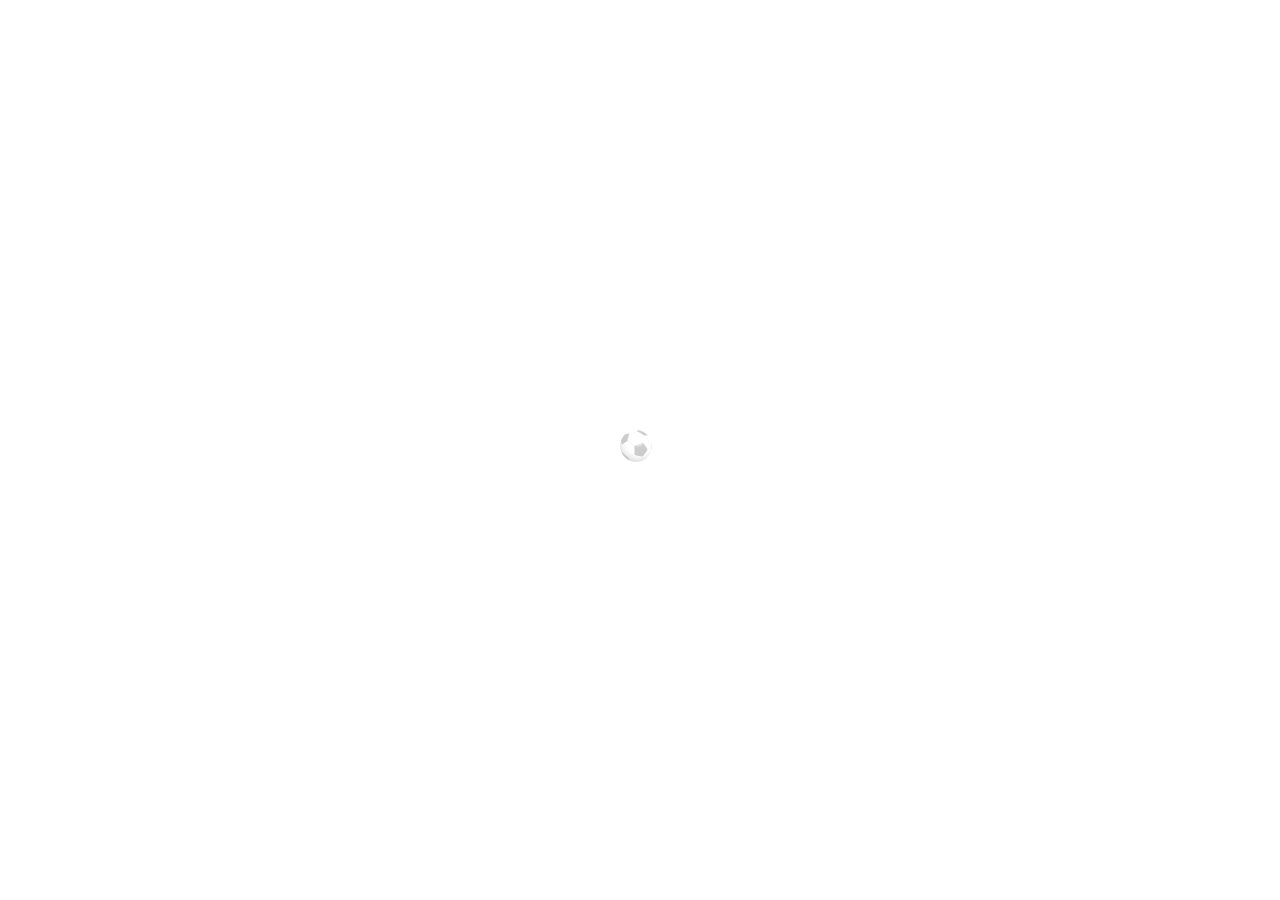
==== commit 5890a953: "Cambios en sedes, falta terminar" ====
--- a/paginaConsultora/target/paginaConsultora-1.0-SNAPSHOT/index.html
+++ b/paginaConsultora/target/paginaConsultora-1.0-SNAPSHOT/index.html
@@ -7,15 +7,7 @@
 <head>
         <meta charset="utf-8">
         <title>OPF5</title>
-<!--        <link rel="icon" type="img/ico" href="img/ITR_favicon.ico">
-        <link rel="icon" type="img/ico" href="img/ITR_favicon.html">
-        <meta name="description" content="Con más de 30 años de experiencia, brindamos soluciones integrales en sistemas y el acceso a nuevas tecnologías. Conformamos un equipo de trabajo dinámico con más de 400 profesionales apasionados por proponer y generar soluciones de calidad. Nuestros servicios más destacados: Desarrollos llave en mano, QA y Testing, Monitoreo de aplicaciones, Búsqueda y Selección de profesionales IT, venta de licencias de hardware y software">
-        
-        <meta name="keywords" content="IT Resources, ITR, Daeva, IT, tecnología, staffing de recursos, testing, licencias IBM, web services, software, software factory, consultoría tecnológica, consultoría tecnológica, consultoría de análisis, monitoreo remoto de incidencias, capacitación, desarrollos a medida, desarrollos llave en mano, implementación y migración, implementación y migración, recruiting, búsqueda y selección de personal IT, servicios de calidad, tercerización de testing, tercerización de testing, arquitectura orientada a servicios, SOA, SAP, Java, Java J2EE, Struts, Struts 1 y 2, Spring Framework, Java Server Faces, Hibernate, GWT, FreeMarker, JBPM, Tiles, Velocity, Seam, Drools, Wicket, Ibatis, EJB, Ajax, JMS, Flex, Python, Ruby, PHP, SWT, JDBC, DB2, C++, C#, cobol, ASP, ASP.NET, .NET, oracle, visual basic, mainframe, AS 400, power builder, QA, quality assurance, calidad, CMMI, ISO 9001:2008, analista de sistemas, analista funcional, analista programador, lider de proyecto, project manager, arquitecto, programación, PMO, Optics, Ingenieros,PL/SQL, Analista de procesos, Administrador Jboss, Operador, Soporte Técnico, Operador DataCenter, Drupal, QC, engineer, Operador, Técnico, Supervisor, management, DBA, Coordinador IT, Network Designer, Game Developer, NOC">
-        
-        <meta name="viewport" content="width=device-width">
-
-        <!-- Place favicon.ico and apple-touch-icon.png in the root directory -->
+        <link rel="icon" type="img/ico" href="img/loading.gif">
 
         <link rel="stylesheet" href="css/normalize.css">
         <link rel="stylesheet" href="css/main.css">
@@ -50,7 +42,7 @@
         <!-- Imagen al inicio, el loading -->
     	<div id="mask">
             <div class="loader">
-              <img src="img/loading.gif" alt='loading'>
+              <img src="img/loading.gif" alt='pelota'>
             </div>
         </div>
         <!-- Cierre loading -->
@@ -83,9 +75,9 @@
           	<div class="overlay" id=anchor0></div>
                   
             <div class="slides-container">
-              <img src="img/slider/005.jpg" alt="Hinchada">
-              <img src="img/slider/006.jpg" alt="Papelitos">
-              <img src="img/slider/007.jpg" alt="Noche">
+              <img src="img/slider/008.jpg" alt="Hinchada">
+              <img src="img/slider/009.jpg" alt="Noche1">
+              <img src="img/slider/010.jpg" alt="Noche">
             </div>
            
           </div>
--- a/paginaConsultora/target/paginaConsultora-1.0-SNAPSHOT/css/solido.css
+++ b/paginaConsultora/target/paginaConsultora-1.0-SNAPSHOT/css/solido.css
@@ -2022,7 +2022,7 @@
 .socialFooter{
 	 position:relative;
 	 background:#fff;
-	 margin-top:500px;
+	 margin-top:200px;
 	 width:100%;
 	 height:201px;
 }
